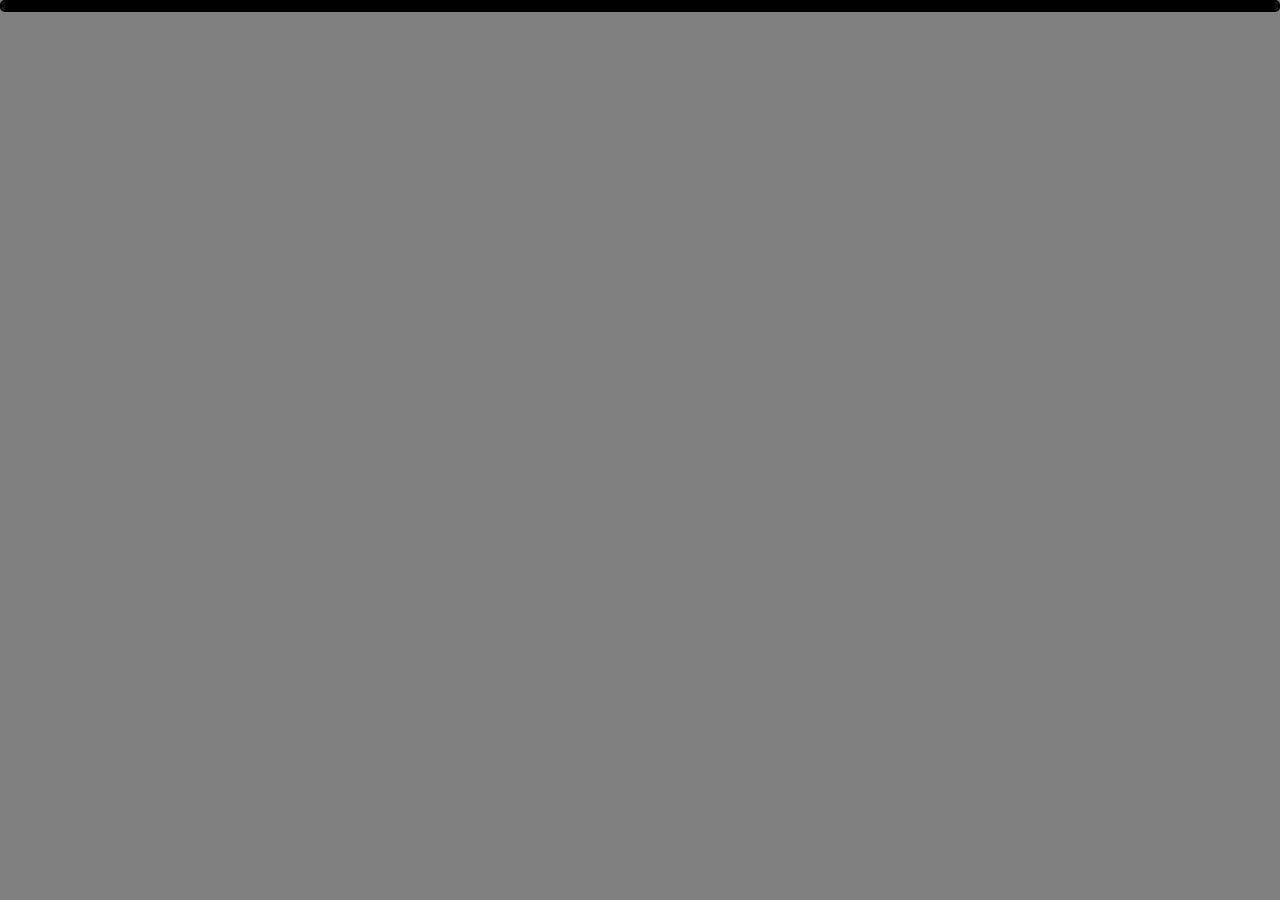
==== index.html @ 08d4f4b8 "first submit" ====
<!DOCTYPE html>
<html>
<head>
	<title>JS-example: add-remove-edit</title>
	<link rel="stylesheet" type="text/css" href="main.css">
</head>
<body>

<div>
	<form>
	</form>
<div>

<div>
</div>

<script src="jquery-1.10.2.min.js"></script>
<script src="script.js"></script>
</body>
</html>
---- main.css ----
body {
	background-color: gray;
	font-family: Arial, sans-serif;
	margin: 0px;
	padding: 0px;
}

div {
	border-radius: 5px;
	border: solid 2px black;
}
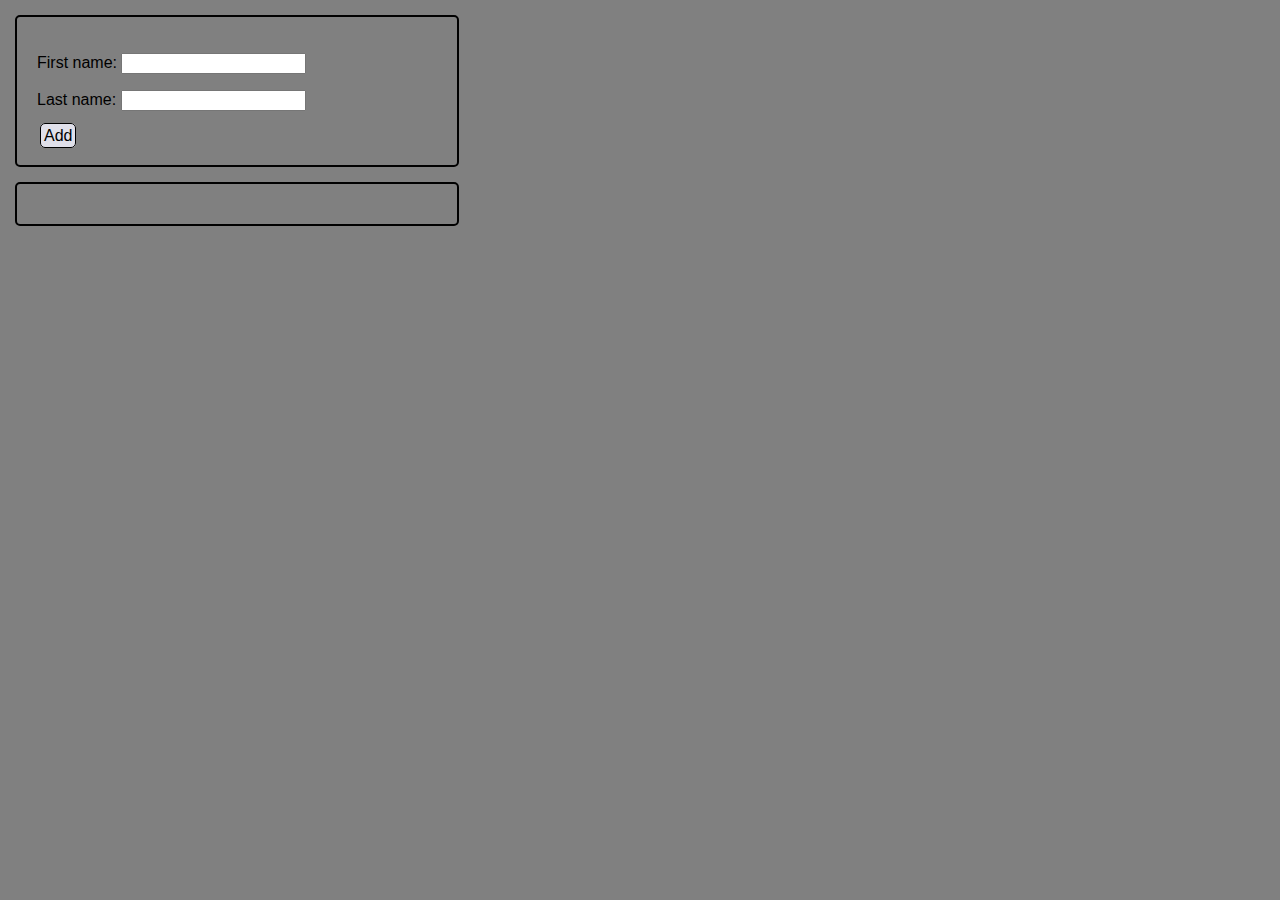
==== commit 2dcbf6ac: "cleanup + animation of remove" ====
--- a/index.html
+++ b/index.html
@@ -6,12 +6,21 @@
 </head>
 <body>
 
-<div>
-	<form>
+<div id="top_form">
+	<form id="item_form">
+		<p>
+			<label for="first_name">First name: </label>
+			<input id="first_name" type="text" name="first_name" />
+		</p>
+		<p>
+			<label for="last_name">Last name: </label>
+			<input id="last_name" type="text" name="last_name" />
+		</p>
+		<a id="add_item" href="#">Add</a>
 	</form>
-<div>
+</div>
 
-<div>
+<div id="list_of_items">
 </div>
 
 <script src="jquery-1.10.2.min.js"></script>
--- a/main.css
+++ b/main.css
@@ -10,3 +10,45 @@
 	border: solid 2px black;
 }
 
+a {
+	border: solid 1px black;
+	border-radius: 5px;
+	padding: 3px;
+	margin: 3px;
+	background-color: #E0E0EA;
+	text-decoration: none;
+}
+
+a:link {	color: black; }
+a:visited {	color: black; }
+a:hover {	color: black; }
+a:active {	color: black; }
+
+#top_form {
+	width: 400px;
+	margin: 15px;
+	padding: 20px;
+}
+
+#list_of_items {
+	width: 400px;
+	margin: 15px;
+	padding: 20px;
+	/*overflow: auto;*/
+}
+
+.item {
+	padding: 5px;
+	margin: 5px;
+	overflow: hidden;
+}
+
+.item_remove {
+	float: right;
+	/*margin: 5px;*/
+}
+
+.item_edit {
+	float: right;
+	/*margin: 5px;*/
+}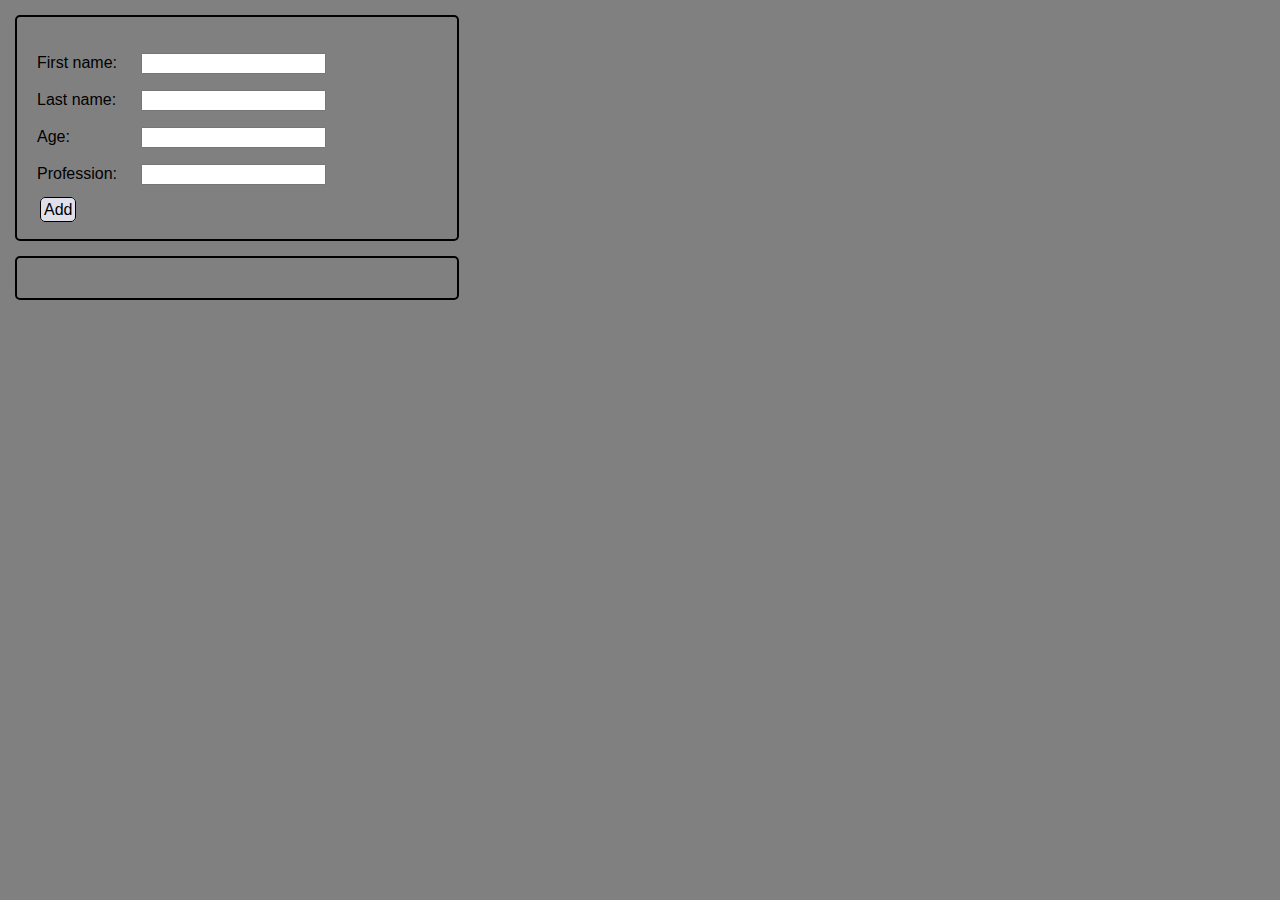
==== commit fd3f2a00: "added fields to top form" ====
--- a/index.html
+++ b/index.html
@@ -16,6 +16,14 @@
 			<label for="last_name">Last name: </label>
 			<input id="last_name" type="text" name="last_name" />
 		</p>
+		<p>
+			<label for="age">Age: </label>
+			<input id="age" type="number" name="age" />
+		</p>
+		<p>
+			<label for="profession">Profession: </label>
+			<input id="profession" type="text" name="profession" />
+		</p>
 		<a id="add_item" href="#">Add</a>
 	</form>
 </div>
--- a/main.css
+++ b/main.css
@@ -8,6 +8,11 @@
 div {
 	border-radius: 5px;
 	border: solid 2px black;
+}
+
+label {
+	display: inline-block;
+	width: 100px;
 }
 
 a {
@@ -34,7 +39,7 @@
 	width: 400px;
 	margin: 15px;
 	padding: 20px;
-	/*overflow: auto;*/
+	overflow: hidden;
 }
 
 .item {
@@ -43,12 +48,16 @@
 	overflow: hidden;
 }
 
-.item_remove {
+.item_edit, .item_remove, .item_details {
 	float: right;
-	/*margin: 5px;*/
 }
 
-.item_edit {
-	float: right;
-	/*margin: 5px;*/
+.first_row {
+	overflow: hidden;
+	border: none;
+}
+
+.item_age_profession {
+	display: none;
+	border: none;
 }